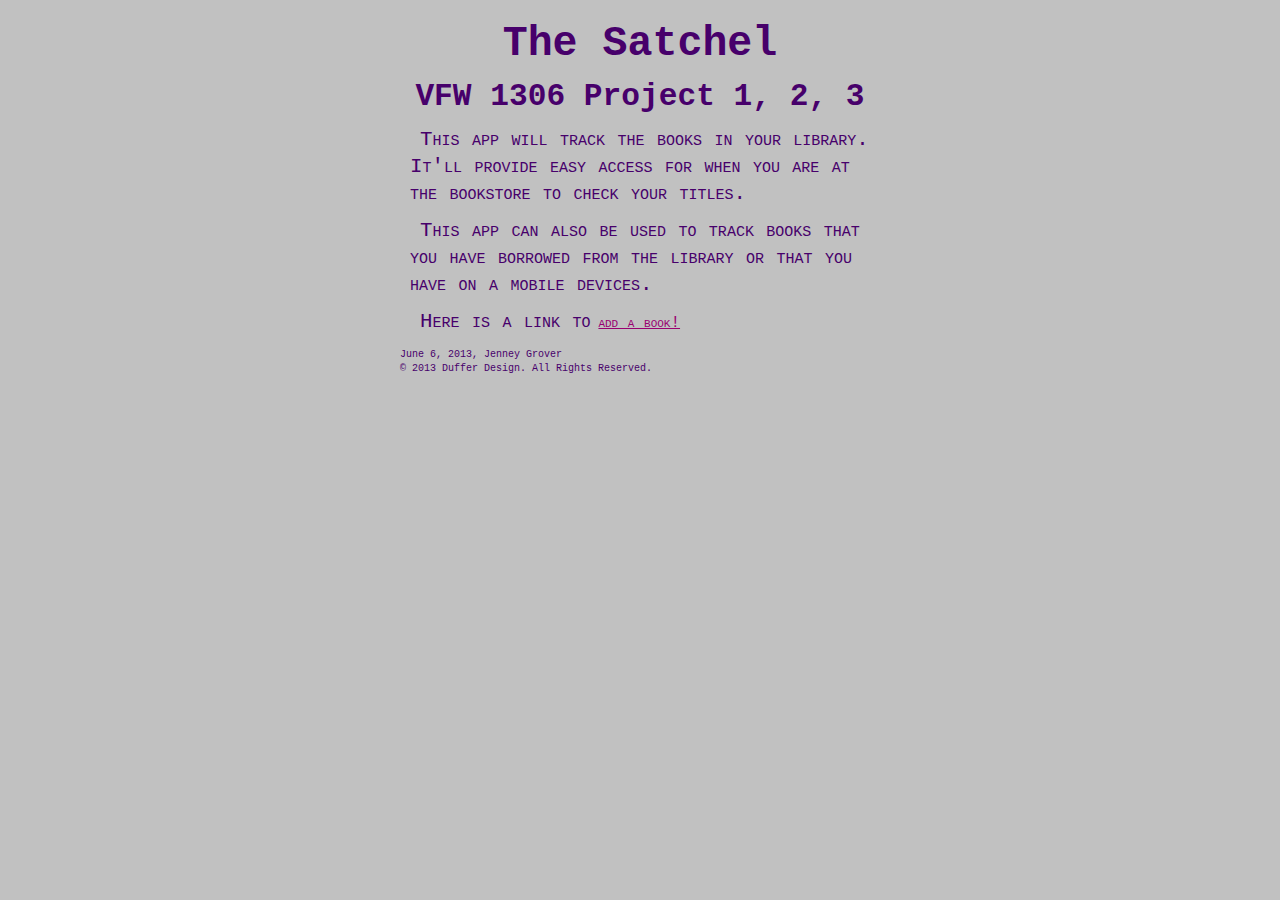
==== index.html @ fa42f417 "initial commit" ====
<!DOCTYPE html>
<!-- 	Jenney Grover
		VFW 1306
		Project 1, 2, 3, and 4
		The Satchel 
-->
<html lang='en'>
	<head>
    	<title>Jenney Grover :: Project 1 :: VFW 1306</title>
   	 	<meta charset="utf-8" /> 
        <meta name="robots" content="index,follow" />
        <!-- meta name="robots" content="noindex, nofollow" /> -->
        <meta name="keywords" content="html5, mobile development, Full Sail University, library, books, Satchel, bookbag" />
        <meta name="author" content="Jenney Grover" />
        <meta name="viewport" content="width=device-width, user-scalable=no" />
        <meta name="description" content="Keep track of your library on The Satchel." />
        <!-- <meta name="viewpoint" content="user-scalable=yes, width=device-width" /> -->
    	<!-- user-scalable is a yes/no for if user is able to zoom in or not ; assume 360 px wide not 960 px--> 
    	<!-- android dpi -->
     	<!-- <meta name="viewport" content="target-densitydpi=device-dpi" /> -->
    	<!-- older phones or not-so-smart phones -->
     	<!--<meta name="HandheldFriendly" content="True" /> -->
    	<!--<meta name="MobileOptimized" content="320" /> -->
		<link href="css/styles.css" rel="stylesheet" type="text/css" />
	</head>
	<body>
		<header>
    		<h1>The Satchel</h1>
    		<h2>VFW 1306 Project 1, 2, 3</h2>
		</header>
			<p>This app will track the books in your library. It'll provide easy access for when you are at the bookstore to check your titles. </p>
			<p>This app can also be used to track books that you have borrowed from the library or that you have on a mobile devices. </p>
			<p>Here is a link to<a href="additem.html" target="_blank">add a book!</a></p>

		<footer>
   			 <small>June 6, 2013, Jenney Grover</small><br />
   			 <small>&copy 2013 Duffer Design. All Rights Reserved.</small>
		</footer>
	</body>
</html>
---- css/styles.css ----
/* 
	Jenney Grover
	VFW 1306
	Project 2, 3, and 4
	June 13, 2013
	June 20, 2013
	June 27, 2013
*/

body{font-family:Bookman, Courier, Verdana; width: 480px; margin: auto; padding: 10px; color: #47006B; background: #C1C1C1; font-size: 1.3pc;}
#content{width: 480px; height: 690px; overflow: scroll;}
/*FEFFD9 -- background*/
/* does having this width and height change the html dimensions listed previously? */


h1 {
	margin: 10px 15px; 
	text-align: center; 
	color: #47006B;
}

h2 {
	margin: 12px 15px; 
	text-align: center; 
	color: #47006B; 
}

span {
	font-variant: small-caps; 
	font-size: 18px; 
	color: #990071;
}

p {
	color: #47006B; 
	margin: 10px;
	text-align: left;
	font-variant: small-caps; 
	line-height: 1.3em; 
	text-indent: 10px; 
}

a {
	color: #990071;
	margin: 8px; 
	font-size: 16px; 
}

legend {
	color: #2D006B; 
	font-weight: bold; 
}

form {
	padding: 10px;
	border-style: double; 
	border-color: #2D006B;
	border: 3px solid; 
	border-radius: 25px; 
	background: #FEFFD9; 
	/*EEE5FF -- form color*/
}

div {
	box-shadow: 10px 10px 5px #888888;
}

li {
	margin: 8px; 
	font-family: Verdana;
	font-size: 0.9pc 
}

select {
	margin: -40px; 
}

ul li {
	list-style: none; 
}

#book {
	display: block; 
}

#errors {
	color: red; 
}

#submitButton {
 	background-color: #400099;
 	font-size: 0.9pc;
 	color: #FEFFBF; 
 	width: 120px;
 	height: 40px;
 	margin-top: 5px;
 	margin-left: 20px; 
 	padding: 0;
 	border: 1px solid #400099;
	border-radius: 6px;
	-webkit-border-radius: 6px;
	/*-moz-border-radius: 6px*/
	display: inline;
}


#showSatchel {
 	background-color: #36991D;
 	font-size: 0.9pc;
 	color: #FEFFBF; 
 	width: 120px;
 	height: 40px;
 	margin-top: 5px;
 	margin-left: 20px; 
 	padding: 0;
 	border: 1px solid #400099;
	border-radius: 6px;
	-webkit-border-radius: 6px;
	/*-moz-border-radius: 6px*/
	display: inline;
}


#emptySatchel {
 	background-color: #D12136;
 	font-size: 0.9pc;
 	color: #FEFFBF; 
 	width: 120px;
 	height: 40px;
 	margin-top: 5px;
 	margin-left: 20px; 
 	padding: 0;
 	border: 1px solid #400099;
	border-radius: 6px;
	-webkit-border-radius: 6px;
	/*-moz-border-radius: 6px*/
	display: inline; 
}

#goHome {
 	background-color: #36991D;
 	font-size: 0.9pc;
 	color: #FEFFBF; 
 	width: 120px;
 	height: 40px;
 	margin-top: 5px;
 	margin-left: 20px; 
 	padding: 0;
 	border: 1px solid #400099;
	border-radius: 6px;
	-webkit-border-radius: 6px;
	/*-moz-border-radius: 6px*/
	display: none;
}

footer {
	margin-top: 5px; 
	font-size: 12px;
}

.even{background: #fff;}
.hasFocus{border: 2px solid #8C03FC;}
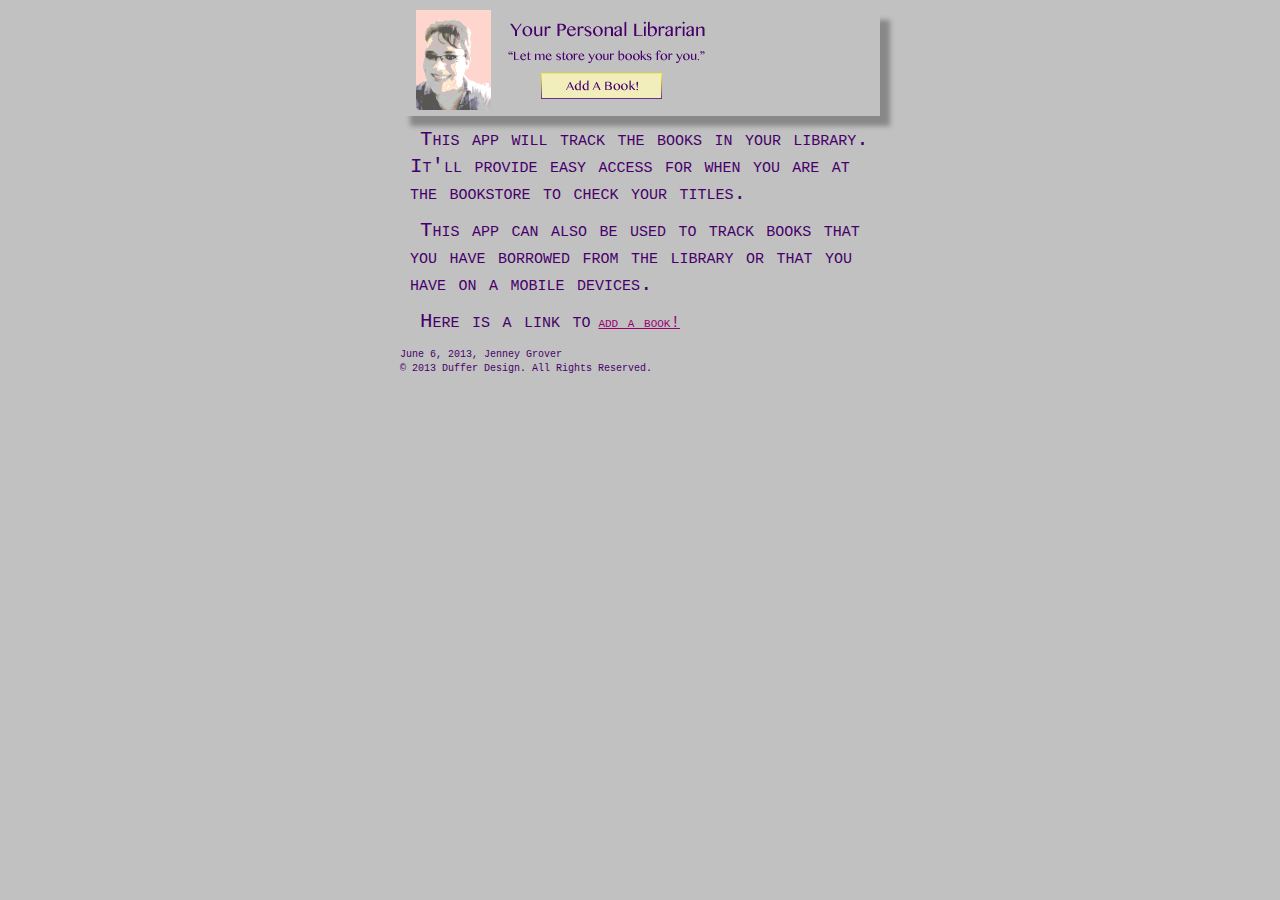
==== commit 52af8e20: "fixed images" ====
--- a/index.html
+++ b/index.html
@@ -1,18 +1,19 @@
 <!DOCTYPE html>
 <!-- 	Jenney Grover
-		VFW 1306
+		MIU 1307
 		Project 1, 2, 3, and 4
-		The Satchel 
+		My Personal Librarian
+		began June 7th, 2013
 -->
 <html lang='en'>
 	<head>
-    	<title>Jenney Grover :: Project 1 :: VFW 1306</title>
-   	 	<meta charset="utf-8" /> 
+    	<title>Add a Book</title>
+    	<meta charset="utf-8" /> 
         <meta name="robots" content="index,follow" />
         <!-- meta name="robots" content="noindex, nofollow" /> -->
         <meta name="keywords" content="html5, mobile development, Full Sail University, library, books, Satchel, bookbag" />
         <meta name="author" content="Jenney Grover" />
-        <meta name="viewport" content="width=device-width, user-scalable=no" />
+        <meta name="viewport" content="640" />
         <meta name="description" content="Keep track of your library on The Satchel." />
         <!-- <meta name="viewpoint" content="user-scalable=yes, width=device-width" /> -->
     	<!-- user-scalable is a yes/no for if user is able to zoom in or not ; assume 360 px wide not 960 px--> 
@@ -24,10 +25,9 @@
 		<link href="css/styles.css" rel="stylesheet" type="text/css" />
 	</head>
 	<body>
-		<header>
-    		<h1>The Satchel</h1>
-    		<h2>VFW 1306 Project 1, 2, 3</h2>
-		</header>
+		<div>
+    		<a href="additem.html"><img src="images/cta.png" alt="cta"/></a>
+		</div>
 			<p>This app will track the books in your library. It'll provide easy access for when you are at the bookstore to check your titles. </p>
 			<p>This app can also be used to track books that you have borrowed from the library or that you have on a mobile devices. </p>
 			<p>Here is a link to<a href="additem.html" target="_blank">add a book!</a></p>
--- a/css/styles.css
+++ b/css/styles.css
@@ -1,10 +1,8 @@
 /* 
 	Jenney Grover
-	VFW 1306
-	Project 2, 3, and 4
-	June 13, 2013
-	June 20, 2013
-	June 27, 2013
+	MIU 1307
+	Project 1, 2, 3, 4
+	began June 7, 2013
 */
 
 body{font-family:Bookman, Courier, Verdana; width: 480px; margin: auto; padding: 10px; color: #47006B; background: #C1C1C1; font-size: 1.3pc;}
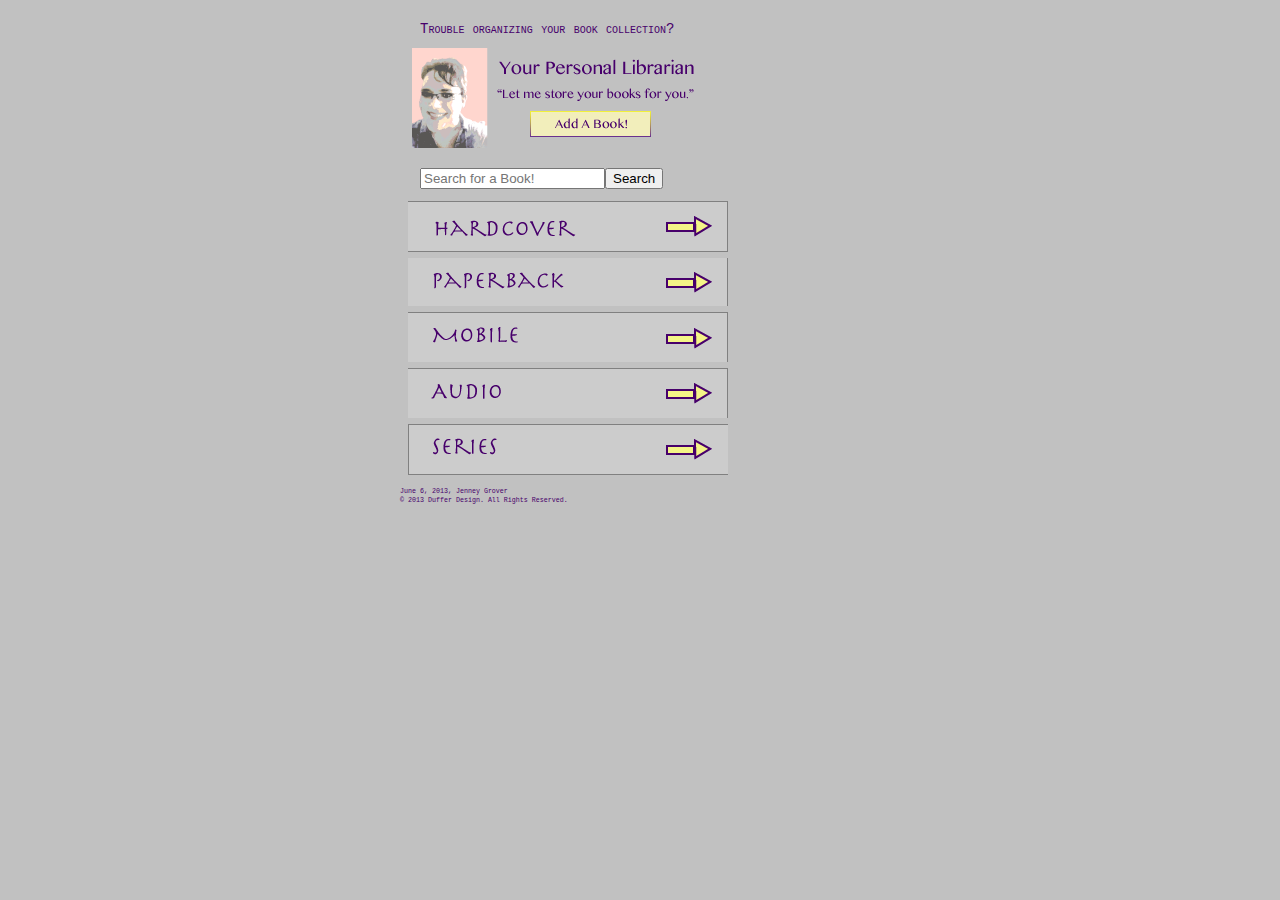
==== commit a31c9469: "feater search browse" ====
--- a/index.html
+++ b/index.html
@@ -13,25 +13,28 @@
         <!-- meta name="robots" content="noindex, nofollow" /> -->
         <meta name="keywords" content="html5, mobile development, Full Sail University, library, books, Satchel, bookbag" />
         <meta name="author" content="Jenney Grover" />
-        <meta name="viewport" content="640" />
         <meta name="description" content="Keep track of your library on The Satchel." />
-        <!-- <meta name="viewpoint" content="user-scalable=yes, width=device-width" /> -->
-    	<!-- user-scalable is a yes/no for if user is able to zoom in or not ; assume 360 px wide not 960 px--> 
-    	<!-- android dpi -->
-     	<!-- <meta name="viewport" content="target-densitydpi=device-dpi" /> -->
-    	<!-- older phones or not-so-smart phones -->
-     	<!--<meta name="HandheldFriendly" content="True" /> -->
-    	<!--<meta name="MobileOptimized" content="320" /> -->
+       	<meta name = "viewport" content = "width = 320, initial-scale = 0.9, user-scalable = yes">
 		<link href="css/styles.css" rel="stylesheet" type="text/css" />
 	</head>
 	<body>
+		<header>
+			<p> Trouble organizing your book collection? 
+			</p>
+		</header>
 		<div>
-    		<a href="additem.html"><img src="images/cta.png" alt="cta"/></a>
+    			<a href="additem.html"><img src="images/cta.png" alt="cta"/></a>
 		</div>
-			<p>This app will track the books in your library. It'll provide easy access for when you are at the bookstore to check your titles. </p>
-			<p>This app can also be used to track books that you have borrowed from the library or that you have on a mobile devices. </p>
-			<p>Here is a link to<a href="additem.html" target="_blank">add a book!</a></p>
-
+		<div class="searchFeature">
+        		<p id="searchFunction"><input type="text" id="bookSearch" placeholder="Search for a Book!"/><input type="button" id="searchSubmit" value="Search" /></p>
+        </div>
+        <div class="browseFeature">
+        		<a href="error401.html"><img src="images/hardcover.png" alt="browse"/></a>
+        		<a href="error401.html"><img src="images/paperback.png" alt="browse"/></a>
+        		<a href="error401.html"><img src="images/mobile.png" alt="browse"/></a>
+        		<a href="error401.html"><img src="images/audio.png" alt="browse"/></a>
+        		<a href="error401.html"><img src="images/series.png" alt="browse"/></a>
+        </div>
 		<footer>
    			 <small>June 6, 2013, Jenney Grover</small><br />
    			 <small>&copy 2013 Duffer Design. All Rights Reserved.</small>
--- a/css/styles.css
+++ b/css/styles.css
@@ -10,6 +10,11 @@
 /*FEFFD9 -- background*/
 /* does having this width and height change the html dimensions listed previously? */
 
+header {
+	margin-top: 5px; 
+	font-size: 14px;
+	text-align: left; 
+}
 
 h1 {
 	margin: 10px 15px; 
@@ -59,14 +64,15 @@
 	/*EEE5FF -- form color*/
 }
 
-div {
-	box-shadow: 10px 10px 5px #888888;
+#bookSearch.left {
+	float: left;
+	text-align: left; 
 }
 
 li {
 	margin: 8px; 
 	font-family: Verdana;
-	font-size: 0.9pc 
+	font-size: 0.9pc
 }
 
 select {
@@ -153,7 +159,7 @@
 
 footer {
 	margin-top: 5px; 
-	font-size: 12px;
+	font-size: 8px;
 }
 
 .even{background: #fff;}
